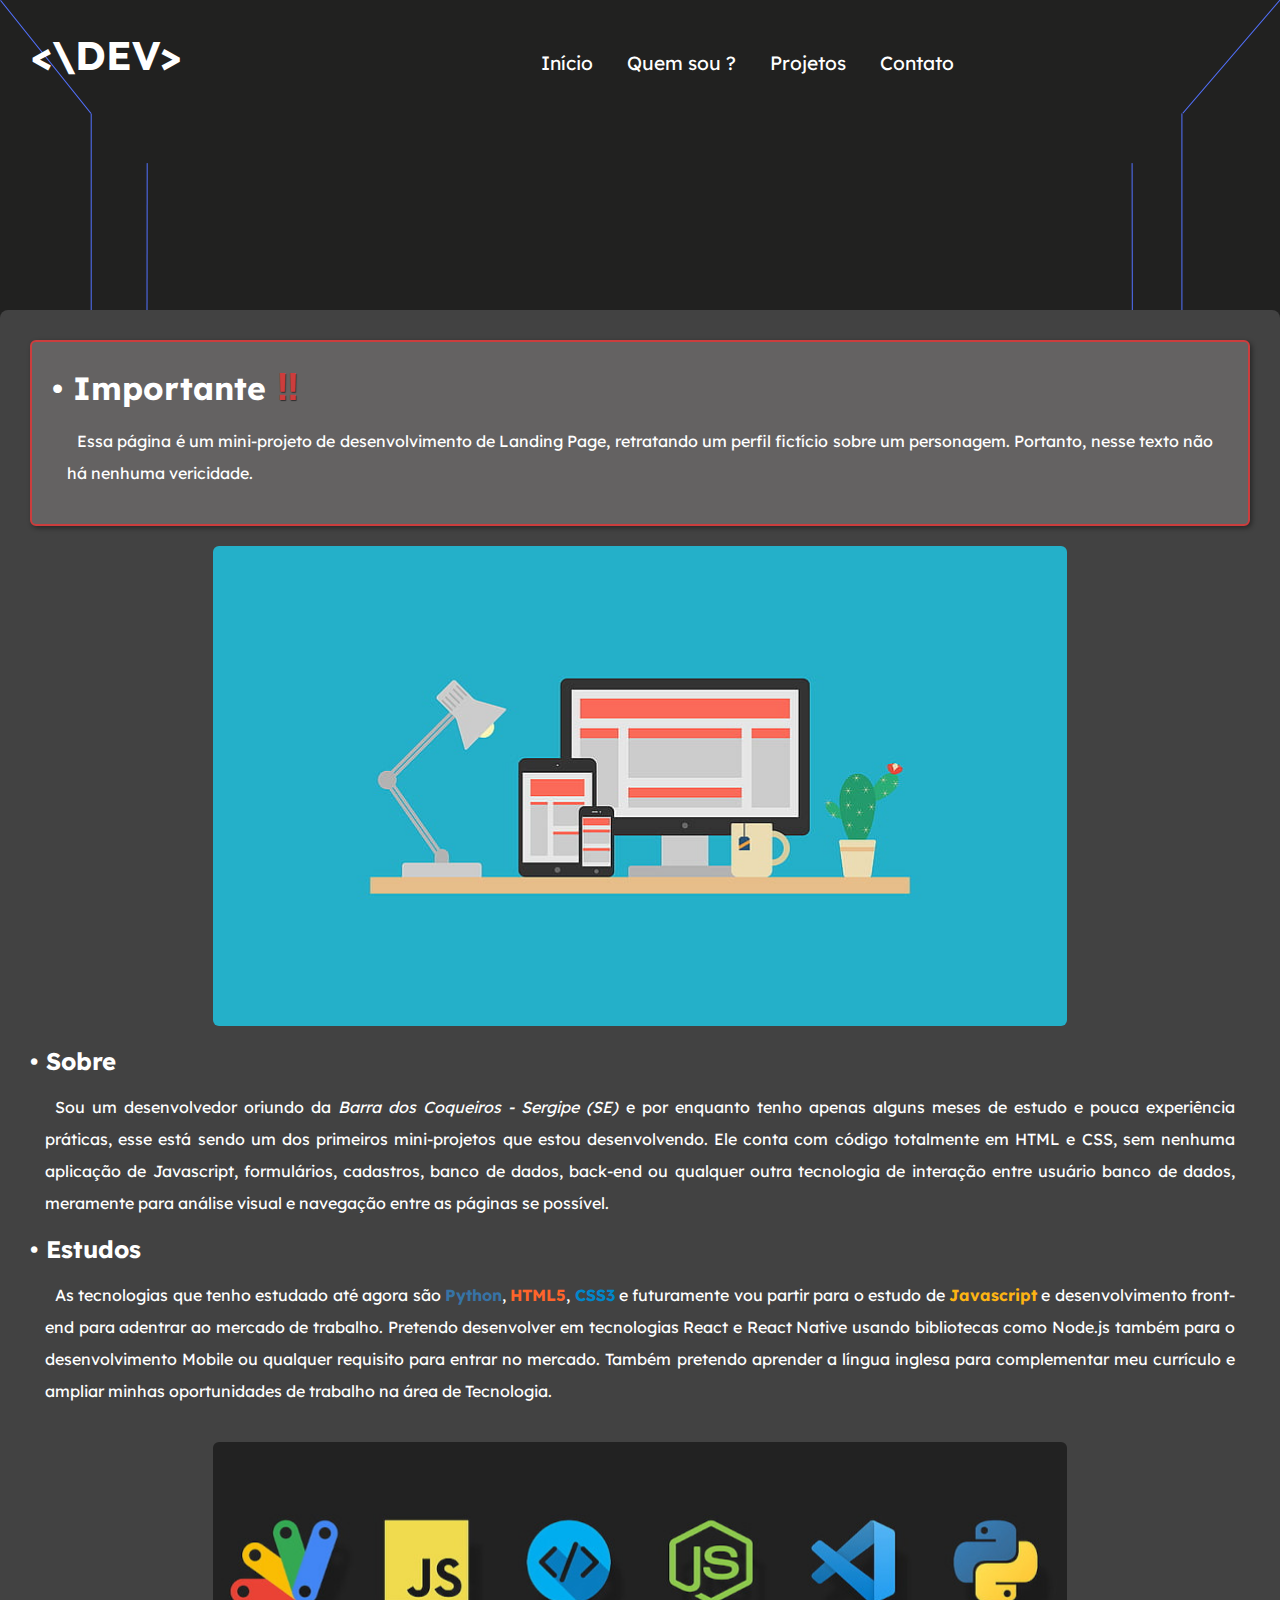
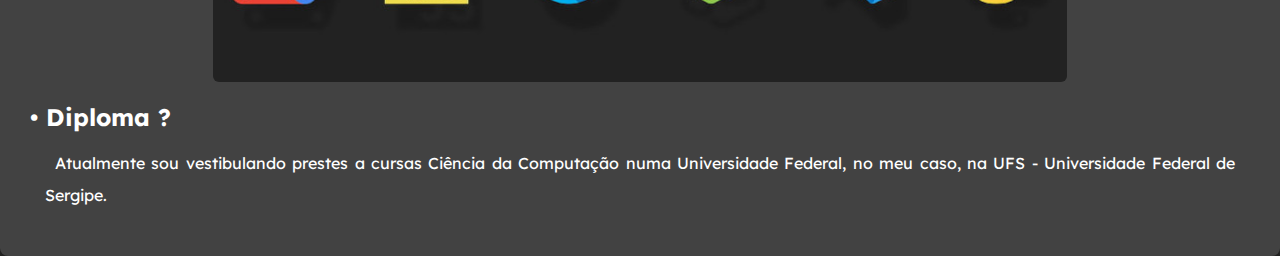
==== primeirapag/index.html.html @ 821af6d1 "Initial commit" ====
<!DOCTYPE html>
<html lang="pt-br">
<head>
    <meta charset="UTF-8">
    <meta http-equiv="X-UA-Compatible" content="IE=edge">
    <meta name="viewport" content="width=device-width, initial-scale=1.0">
    <title>Landing Page</title>
    <link rel="stylesheet" href="style.css">
    <link rel="shortcut icon" href="favicon.ico" type="image/x-icon">
</head>
<body>
    <header>
        <h1>&lt;\DEV&gt;</h1>
        <div class="blocomenu">
            <nav>
                <a href="">Início</a>
                <a href="">Quem sou ?</a>
                <a href="">Projetos</a>
                <a href="">Contato</a>
            </nav>
        </div>
    </header>
    <main>
        <section>
            <aside id="aviso">
                <h2>&bull; Importante <span>&#x203C</span></h2>
                <p>Essa página é um mini-projeto de desenvolvimento de Landing Page, retratando um perfil fictício sobre um personagem. Portanto, nesse texto não há nenhuma vericidade.
                </p>
            </aside>
            <img src="devwpp.jpg" alt="Walppaper">
            <h3>&bull; Sobre</h3>
            <p>Sou um desenvolvedor oriundo da <em>Barra dos Coqueiros - Sergipe (SE)</em> e por enquanto tenho apenas alguns meses de estudo e pouca experiência práticas, esse está sendo um dos primeiros mini-projetos que estou desenvolvendo. Ele conta com código totalmente em HTML e CSS, sem nenhuma aplicação de Javascript, formulários, cadastros, banco de dados, back-end ou qualquer outra tecnologia de interação entre usuário banco de dados, meramente para análise visual e navegação entre as páginas se possível.</p>
            <h3>&bull; Estudos</h3>
            <p>As tecnologias que tenho estudado até agora são <strong id="python">Python</strong>, <strong id="html">HTML5</strong>, <strong id="css">CSS3</strong> e futuramente vou partir para o estudo de <strong id="javascript">Javascript</strong> e desenvolvimento front-end para adentrar ao mercado de trabalho. Pretendo desenvolver em tecnologias React e React Native usando bibliotecas como Node.js também para o desenvolvimento Mobile ou qualquer requisito para entrar no mercado. Também pretendo aprender a língua inglesa para complementar meu currículo e ampliar minhas oportunidades de trabalho na área de Tecnologia.</p>
            <img src="tecwpp.jpg" alt="">
            <h3>&bull; Diploma ?</h3>
            <p>Atualmente sou vestibulando prestes a cursas Ciência da Computação numa Universidade Federal, no meu caso, na UFS - Universidade Federal de Sergipe.</p>
        </section>
    </main>
</body>
</html>
---- primeirapag/style.css ----
@charset "UTF-8";

@import url('https://fonts.googleapis.com/css2?family=Bebas+Neue&family=Lexend:wght@400;500;600;700;800&display=swap');

* {
    padding: 0%;
    margin: 0%;
}

:root {
    --cor1: #212121;
    --cor2: #424242;
    --cor3: #ffb03b;
    --fonte-padrao: 'Lexend', Arial, Verdana, sans-serif;
}

body {
    background-image:url(fundositep2.png);
    background-size: 100%;
    color: white;
    font-family: var(--fonte-padrao);
}


header {
    margin-bottom: 200px;
    width: 100%;
    background-color: transparent;
    text-align: center;
}

header h1 {
    margin: 20px;
    font-size: 2.5em;
    width:fit-content;
    display: inline-block;
    padding: 10px;
    /*text-shadow: 2px 1px 1px white;*/
}

header nav {
    display: block;
    text-align: center;
    width: 100%;
    background-color: transparent;
}

.blocomenu {
    display: inline-block;
    background-color: transparent;
    padding: 20px;
    width: 80%;
    margin:auto;
}

header a {
    text-decoration: none;
    color: white;
    font-size: 1.2em;
    padding: 15px;
}

header a:hover {
    color: var(--cor1);
    background-color: white;
    border-radius: 6px;
    transition-duration: 0.5s;
    font-weight: bold;
}

main {
    background-color: var(--cor2);
    color: white;
    max-width: 1300px;
    min-width: 200px;
    display: block;
    margin: auto;
    padding: 30px;
    border-radius: 8px;
}

main p {
    padding: 15px;
    text-align: justify;
    text-indent: 10px;
    line-height: 2em;
}

main address {
    display: inline;
}

main h2 {
    font-size: 2em;
}

main h3 {
    font-size: 1.5em;
}

main img {
    display: block;
    margin: auto;
    border-radius: 6px;
    width: 70%;
    margin: 20px auto;
}

#aviso {
    background-color: rgb(100, 98, 98);
    padding: 20px;
    margin-bottom: 20px;
    border-radius: 6px;
    border: 2px solid #cc3d3d;
    box-shadow: 2px 2px 5px rgba(0, 0, 0, 0.404);
}

main span {
    color: #cc3d3d;
    font-size: 1.2em;
    text-shadow: 1px 1px 1px rgba(0, 0, 0, 0.541);
}

#python {
    color: #3773a5;
}

#html {
    color: #FF642A;
}

#css {
    color: #0186CA;
}

#javascript {
    color: #FCB413;
}
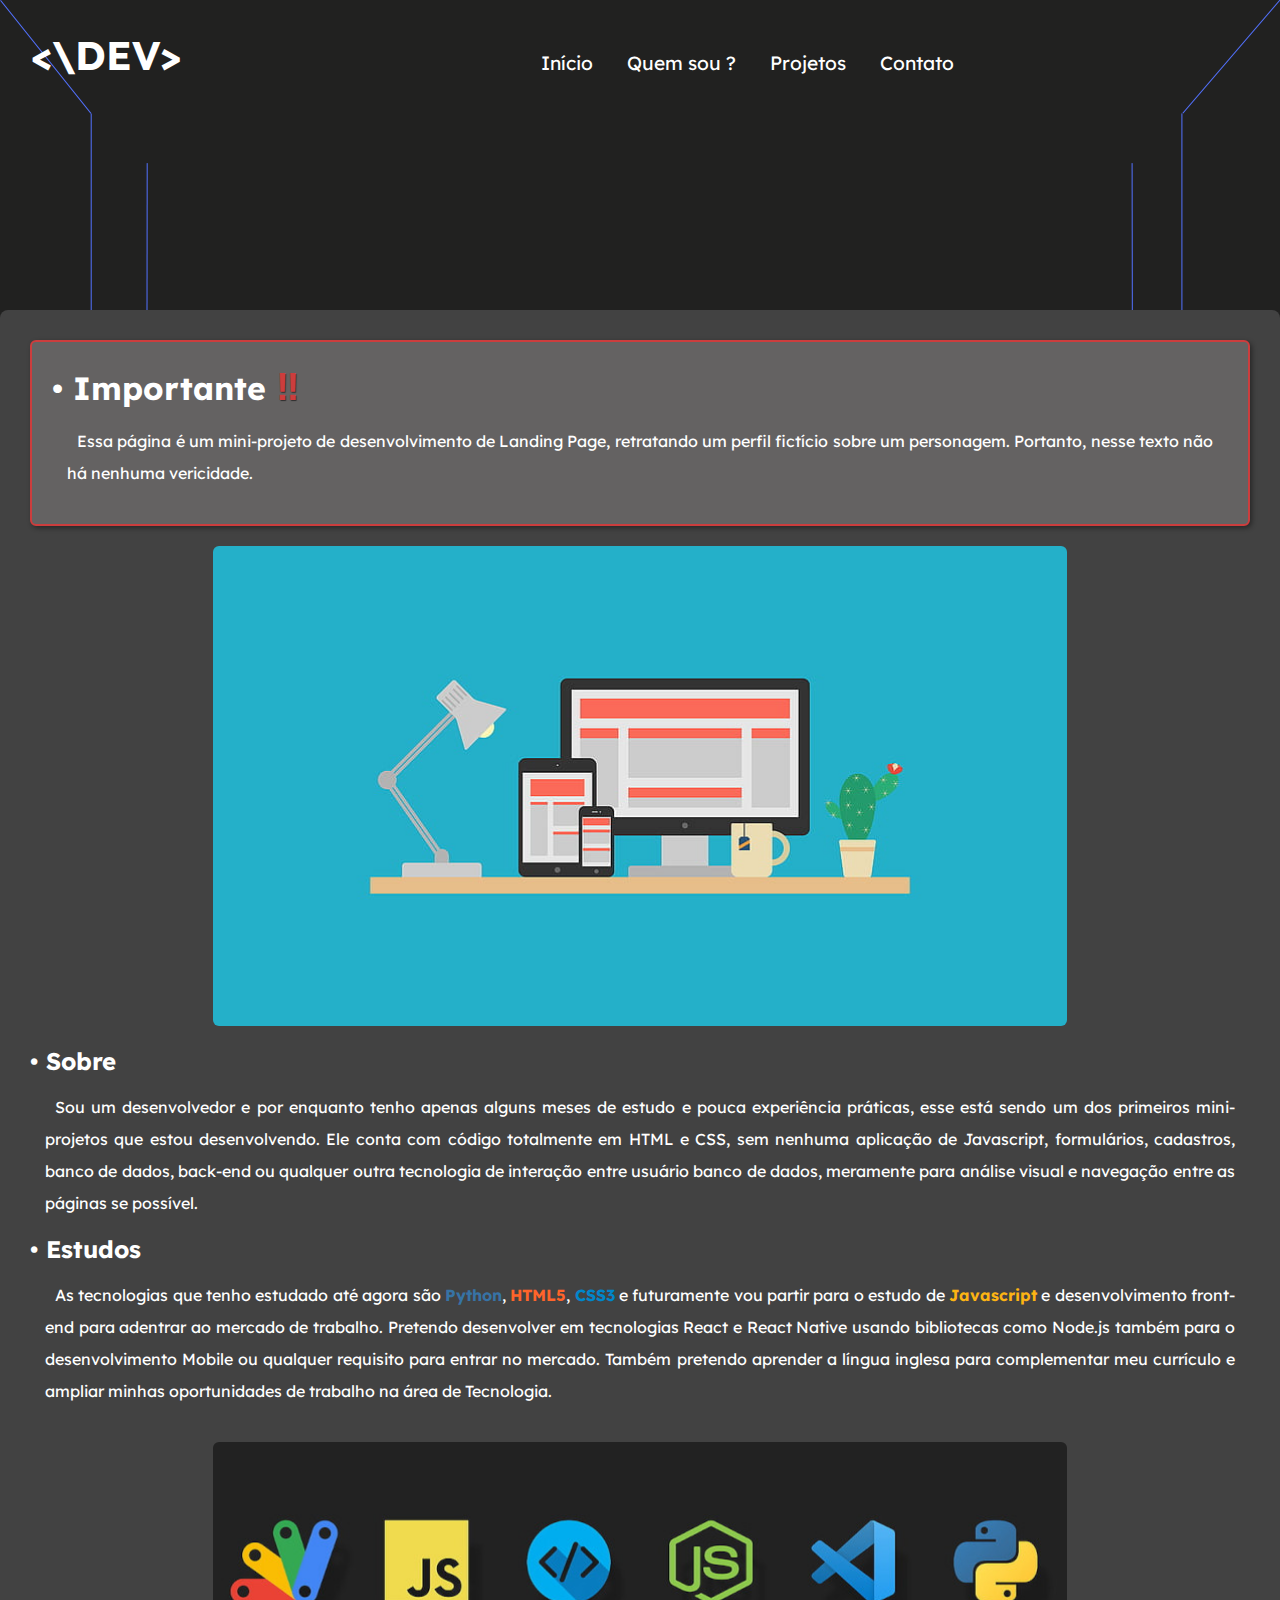
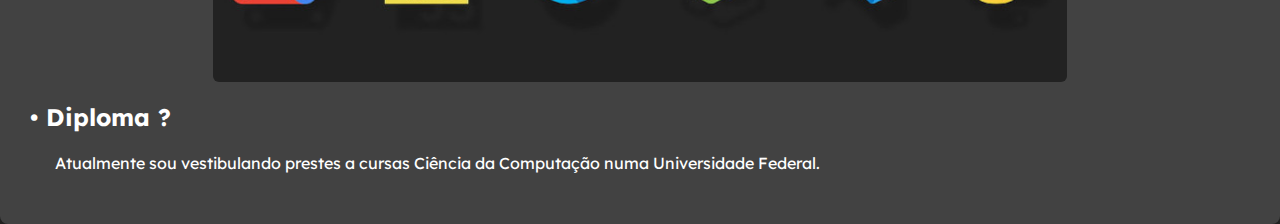
==== commit 31e133fb: "alterei informações da página" ====
--- a/primeirapag/index.html.html
+++ b/primeirapag/index.html.html
@@ -4,7 +4,7 @@
     <meta charset="UTF-8">
     <meta http-equiv="X-UA-Compatible" content="IE=edge">
     <meta name="viewport" content="width=device-width, initial-scale=1.0">
-    <title>Landing Page</title>
+    <title>Primeira Página</title>
     <link rel="stylesheet" href="style.css">
     <link rel="shortcut icon" href="favicon.ico" type="image/x-icon">
 </head>
@@ -29,12 +29,12 @@
             </aside>
             <img src="devwpp.jpg" alt="Walppaper">
             <h3>&bull; Sobre</h3>
-            <p>Sou um desenvolvedor oriundo da <em>Barra dos Coqueiros - Sergipe (SE)</em> e por enquanto tenho apenas alguns meses de estudo e pouca experiência práticas, esse está sendo um dos primeiros mini-projetos que estou desenvolvendo. Ele conta com código totalmente em HTML e CSS, sem nenhuma aplicação de Javascript, formulários, cadastros, banco de dados, back-end ou qualquer outra tecnologia de interação entre usuário banco de dados, meramente para análise visual e navegação entre as páginas se possível.</p>
+            <p>Sou um desenvolvedor e por enquanto tenho apenas alguns meses de estudo e pouca experiência práticas, esse está sendo um dos primeiros mini-projetos que estou desenvolvendo. Ele conta com código totalmente em HTML e CSS, sem nenhuma aplicação de Javascript, formulários, cadastros, banco de dados, back-end ou qualquer outra tecnologia de interação entre usuário banco de dados, meramente para análise visual e navegação entre as páginas se possível.</p>
             <h3>&bull; Estudos</h3>
             <p>As tecnologias que tenho estudado até agora são <strong id="python">Python</strong>, <strong id="html">HTML5</strong>, <strong id="css">CSS3</strong> e futuramente vou partir para o estudo de <strong id="javascript">Javascript</strong> e desenvolvimento front-end para adentrar ao mercado de trabalho. Pretendo desenvolver em tecnologias React e React Native usando bibliotecas como Node.js também para o desenvolvimento Mobile ou qualquer requisito para entrar no mercado. Também pretendo aprender a língua inglesa para complementar meu currículo e ampliar minhas oportunidades de trabalho na área de Tecnologia.</p>
             <img src="tecwpp.jpg" alt="">
             <h3>&bull; Diploma ?</h3>
-            <p>Atualmente sou vestibulando prestes a cursas Ciência da Computação numa Universidade Federal, no meu caso, na UFS - Universidade Federal de Sergipe.</p>
+            <p>Atualmente sou vestibulando prestes a cursas Ciência da Computação numa Universidade Federal.</p>
         </section>
     </main>
 </body>
